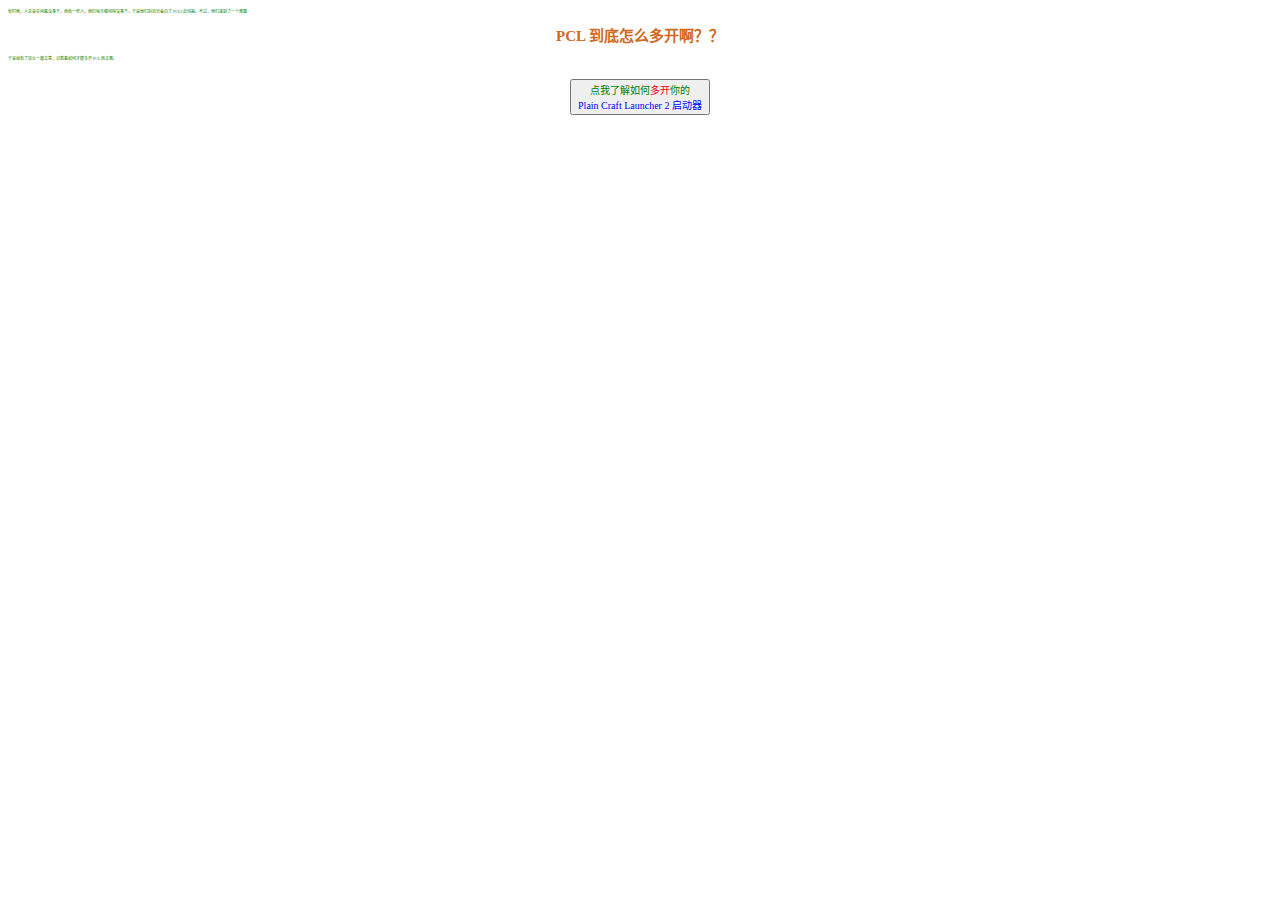
==== index.html @ 4b8c25b1 "Add files via upload" ====
<!DOCTYPE html>
<html lang="zh-CN">
    <head>
        <title>PCL 到底怎么多开啊？</title>  
        <meta charset="UTF-8">
        <link rel="icon" href="resource/svg/ic_gallery_discover.svg" type="image/x-icon">
        <link rel="stylesheet" href="./font/font.css">
    </head>
    <style>
      #myButton {
      display: inline-block;
      animation: colorChange 10s infinite; /* 调整动画时长 */
      font-family: 'HarmonyOSSansSCM'
    }
    .unselectable {
            -webkit-user-select: none; /* Chrome, Safari, Opera */
            -moz-user-select: none; /* Firefox */
            -ms-user-select: none; /* Internet Explorer/Edge */
            user-select: none; /* Non-prefixed version, currently supported by all modern browsers */
            -webkit-user-drag: none;
    }
    </style>

<div style="font-size: 4px;color: green;">有时候，人总是会闲着没事干。而有一些人，他们每天都闲得没事干。于是他们的目光看向了 PCL2 启动器。不过，他们遇到了一个难题：</div>
<h1 style="font-size: 15px;color: chocolate;text-align:center;">PCL 到底怎么多开啊？？</h1>
<div style="font-size: 4px;color: green;">于是就有了这么一篇文章，记载着如何才能多开 PCL 而文雅。</div>
<br class="unselectable">
<div style="text-align:center;color: green;">
    <button style="font-size:10px;color: green;" onclick="window.location.href='tech/多开/'" id="myButton" >点我了解如何<div style="color: red;display: inline;">多开</div>你的<div style="color: blue;">Plain Craft Launcher 2 启动器</div></button>
    </div>
</html>
---- font/font.css ----
@font-face {
  font-family: HarmonyOSSansSCM;
    src: url(HarmonyOS_Sans_SC_Medium.woff2) format('woff2'),
  }
body {
    font-family: HarmonyOSSansSCM, HarmonyOS Sans SC Medium, HarmonyOS Sans SC Regluar, HarmonyOS Sans, MiSans, OPPO Sans, Microsoft YaHei Ui, 微软雅黑; /* 如果无法加载自定义字体，则使用备用字体 */
}
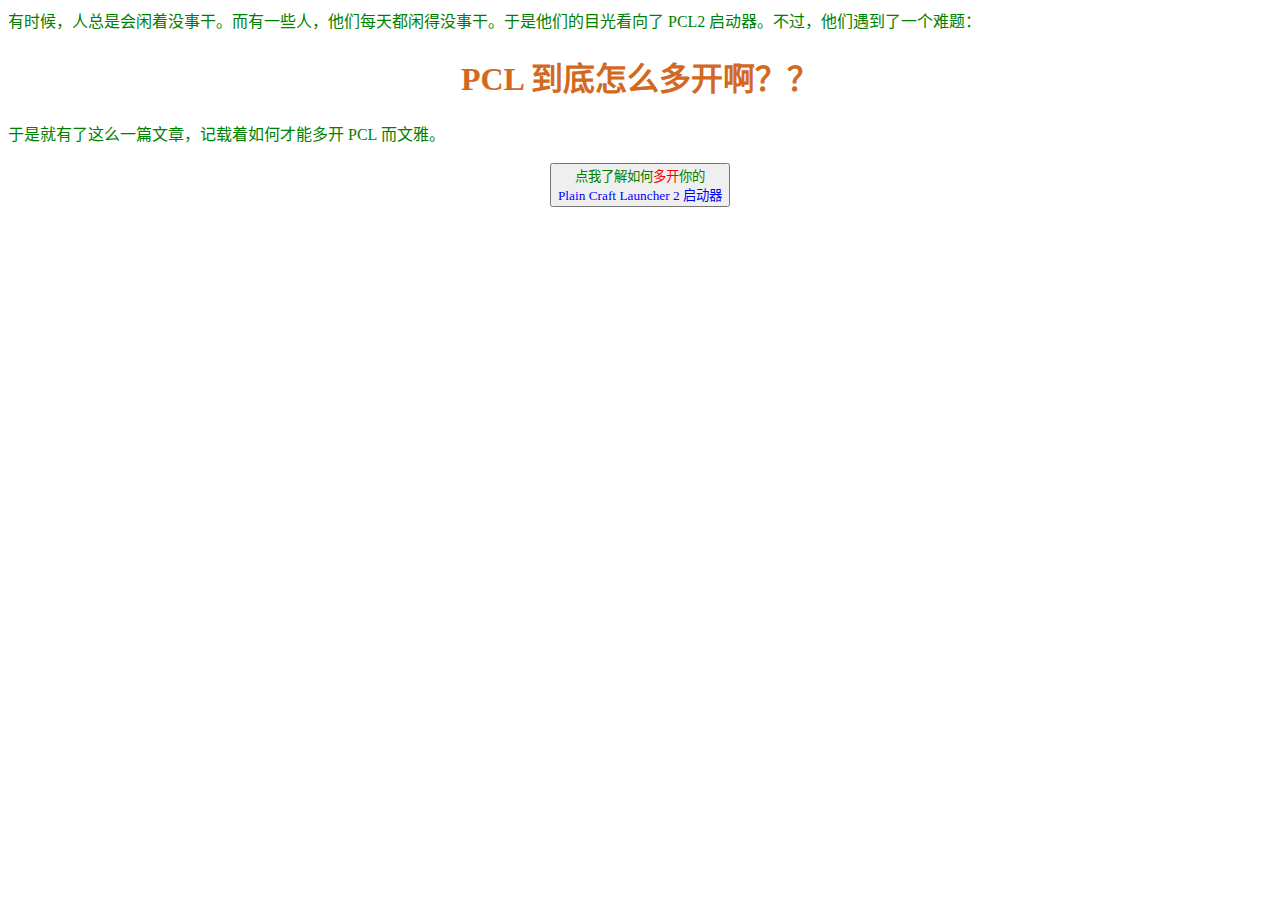
==== commit 03181349: "Update index.html" ====
--- a/index.html
+++ b/index.html
@@ -21,11 +21,11 @@
     }
     </style>
 
-<div style="font-size: 4px;color: green;">有时候，人总是会闲着没事干。而有一些人，他们每天都闲得没事干。于是他们的目光看向了 PCL2 启动器。不过，他们遇到了一个难题：</div>
-<h1 style="font-size: 15px;color: chocolate;text-align:center;">PCL 到底怎么多开啊？？</h1>
-<div style="font-size: 4px;color: green;">于是就有了这么一篇文章，记载着如何才能多开 PCL 而文雅。</div>
+<div style="color: green;">有时候，人总是会闲着没事干。而有一些人，他们每天都闲得没事干。于是他们的目光看向了 PCL2 启动器。不过，他们遇到了一个难题：</div>
+<h1 style="color: chocolate;text-align:center;">PCL 到底怎么多开啊？？</h1>
+<div style="color: green;">于是就有了这么一篇文章，记载着如何才能多开 PCL 而文雅。</div>
 <br class="unselectable">
 <div style="text-align:center;color: green;">
-    <button style="font-size:10px;color: green;" onclick="window.location.href='tech/多开/'" id="myButton" >点我了解如何<div style="color: red;display: inline;">多开</div>你的<div style="color: blue;">Plain Craft Launcher 2 启动器</div></button>
+    <button style="color: green;" onclick="window.location.href='tech/多开/'" id="myButton" >点我了解如何<div style="color: red;display: inline;">多开</div>你的<div style="color: blue;">Plain Craft Launcher 2 启动器</div></button>
     </div>
-</html>+</html>
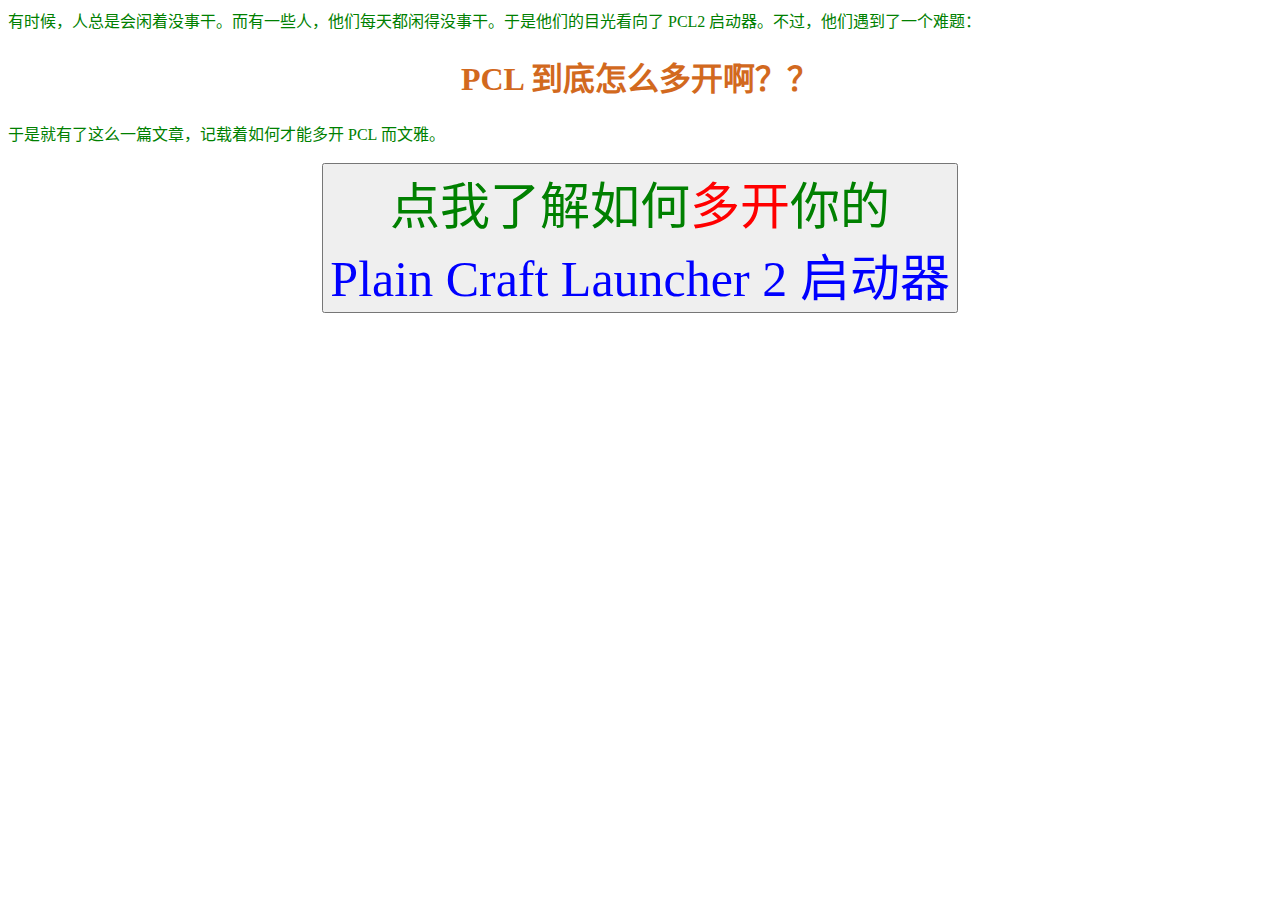
==== commit 5f157857: "Update index.html" ====
--- a/index.html
+++ b/index.html
@@ -26,6 +26,6 @@
 <div style="color: green;">于是就有了这么一篇文章，记载着如何才能多开 PCL 而文雅。</div>
 <br class="unselectable">
 <div style="text-align:center;color: green;">
-    <button style="color: green;" onclick="window.location.href='tech/多开/'" id="myButton" >点我了解如何<div style="color: red;display: inline;">多开</div>你的<div style="color: blue;">Plain Craft Launcher 2 启动器</div></button>
+    <button style="font-size:50px;color: green;" onclick="window.location.href='tech/多开/'" id="myButton"     >点我了解如何<div style="color: red;display: inline;">多开</div>你的<div style="color: blue;">Plain Craft Launcher 2 启动器</div></button>
     </div>
 </html>
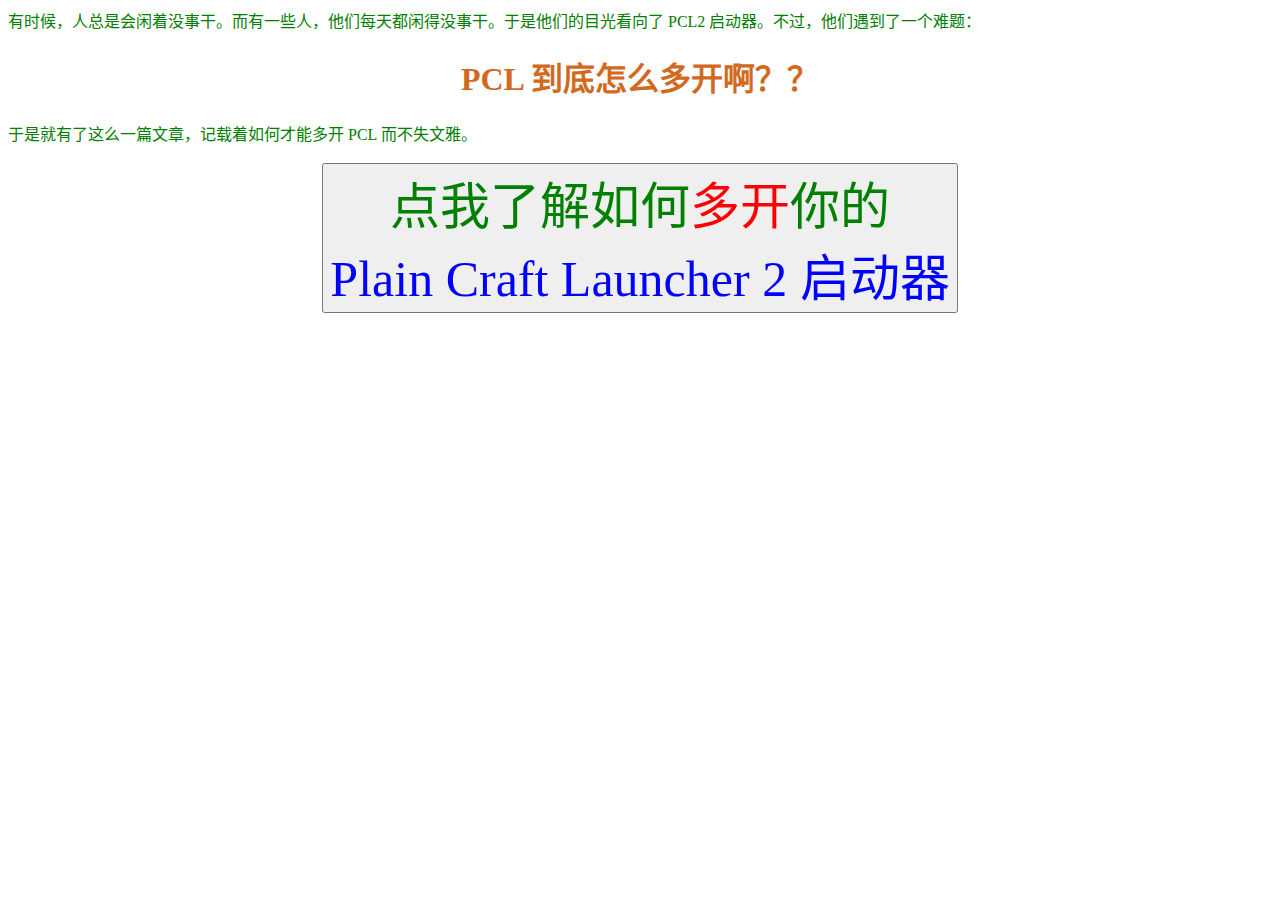
==== commit f3baf13d: "Update index.html" ====
--- a/index.html
+++ b/index.html
@@ -23,7 +23,7 @@
 
 <div style="color: green;">有时候，人总是会闲着没事干。而有一些人，他们每天都闲得没事干。于是他们的目光看向了 PCL2 启动器。不过，他们遇到了一个难题：</div>
 <h1 style="color: chocolate;text-align:center;">PCL 到底怎么多开啊？？</h1>
-<div style="color: green;">于是就有了这么一篇文章，记载着如何才能多开 PCL 而文雅。</div>
+<div style="color: green;">于是就有了这么一篇文章，记载着如何才能多开 PCL 而不失文雅。</div>
 <br class="unselectable">
 <div style="text-align:center;color: green;">
     <button style="font-size:50px;color: green;" onclick="window.location.href='tech/多开/'" id="myButton"     >点我了解如何<div style="color: red;display: inline;">多开</div>你的<div style="color: blue;">Plain Craft Launcher 2 启动器</div></button>
